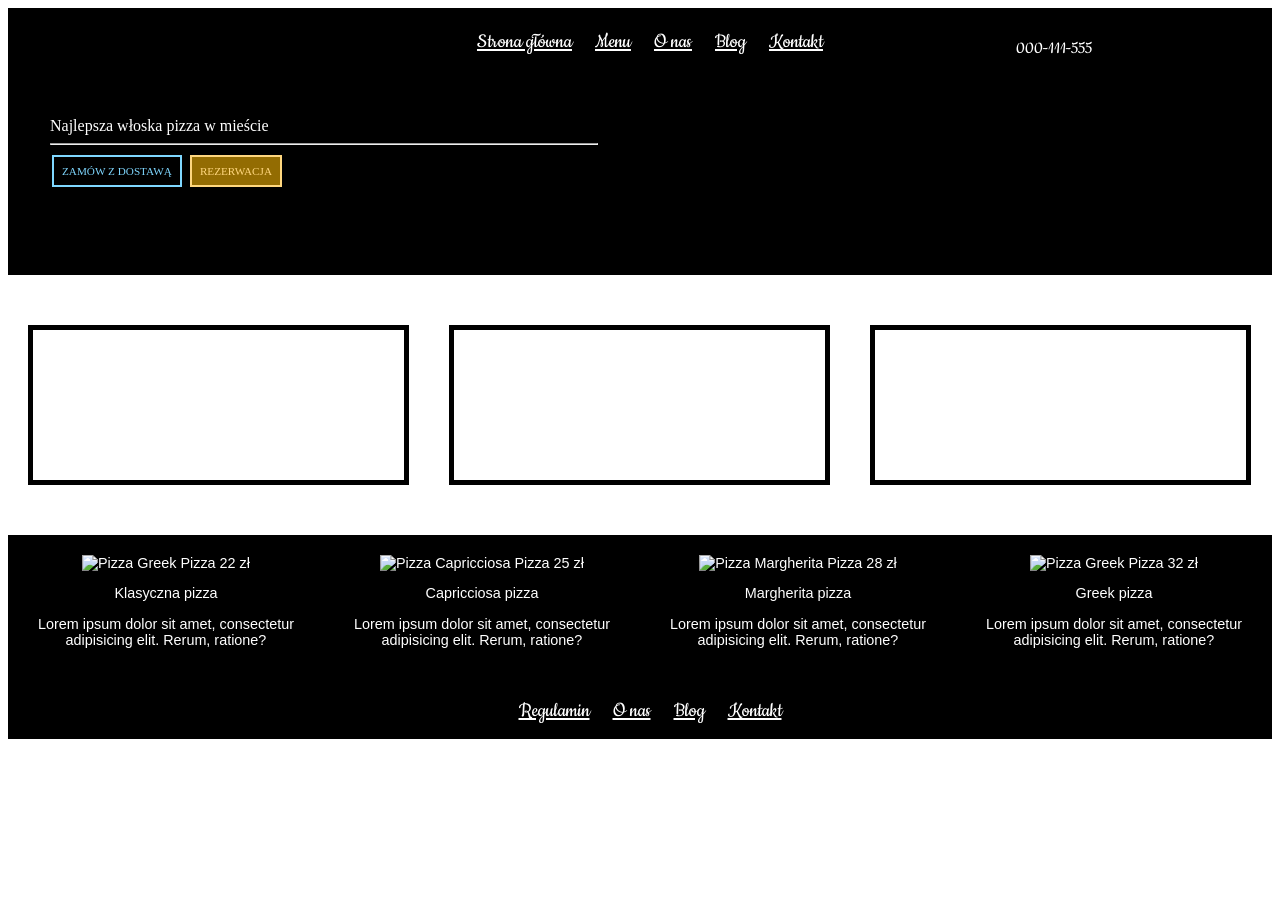
==== Pizzeria/index.html @ 1e578df0 "test respon v3" ====
<!DOCTYPE html>
<html lang="en">
<head>
    <meta charset="UTF-8">
    <meta http-equiv="X-UA-Compatible" content="IE=edge">
    <meta name="viewport" content="width=device-width, initial-scale=1.0">
    <meta name="viewport" content="width=device-width, initial-scale=1.0">

    <title>Pizzeria</title>
    <link rel="stylesheet" href="pizzeria.css">
    <link href="https://fonts.googleapis.com/css2?family=Cookie&display=swap" rel="stylesheet">
</head>
<body>
    <header id="header" class="clearfix">
        <div id="logo">
            <img width="60" src="https://cdn.pixabay.com/photo/2012/04/01/16/51/pizza-23477_960_720.png" alt="">
        </div>
        <nav class="menu">
            <ul>
                <li><a href="#">Strona główna</a></li>
                <li><a href="#">Menu</a></li>
                <li><a href="#">O nas</a></li>
                <li><a href="#">Blog</a></li>
                <li><a href="#">Kontakt</a></li>
            </ul>
        </nav>
        <div class="contact-info">
            <div class="tel">000-111-555</div>
        </div>
    </header>
    <main>
        <div class="slider-box clearfix">
            <div class="slider-half-item">
                <article>
                    Najlepsza włoska pizza w mieście
                    <hr>
                    <section class="button-section">
                        <a href="#" class="button order-button">Zamów z dostawą</a>
                        <a href="#" class="button book-button">Rezerwacja</a>
                    </section>
                </article>   
            </div>
            <div class="slider-half-item pizza-img">
                &nbsp;
            </div>
        </div>
        <div class="advantages-box clearfix">
            <div class="advantages-one-third">
                <div class="column-advantage best-ingredients">
                    <div class="bottom-right">Najlepsze<br>składniki</div>
                </div>
            </div>
            <div class="advantages-one-third">
                <div class="column-advantage original-recipe">
                    <div class="bottom-right">Oryginalna<br>receptura</div>
                </div>
            </div>
            <div class="advantages-one-third">
                <div class="column-advantage fast-delivery">
                    <div class="bottom-right">Szybka<br>dostawa</div>
                </div>
            </div>
        </div>
        <div class="kitchen-menu clearfix">
            <div class="menu-one-forth">
                <img src="https://cdn.pixabay.com/photo/2017/12/05/20/10/pizza-3000285_960_720.png " alt="Pizza">
                Greek Pizza 22 zł
                <article>
                    <p>Klasyczna pizza</p>
                    <p>Lorem ipsum dolor sit amet, consectetur adipisicing elit. Rerum, ratione?
                    </p>
                </article>
            </div>
            <div class="menu-one-forth">
                <img src="https://cdn.pixabay.com/photo/2017/01/03/11/33/pizza-1949183__340.jpg" alt="Pizza">
                Capricciosa Pizza 25 zł
                <article>
                    <p>Capricciosa pizza</p>
                    <p>Lorem ipsum dolor sit amet, consectetur adipisicing elit. Rerum, ratione?
                    </p>
                </article>
            </div>
            <div class="menu-one-forth">
                <img src="https://cdn.pixabay.com/photo/2018/03/06/13/47/food-3203445_960_720.jpg " alt="Pizza">
                Margherita Pizza 28 zł
                <article>
                    <p>Margherita pizza</p>
                    <p>Lorem ipsum dolor sit amet, consectetur adipisicing elit. Rerum, ratione?
                    </p>
                </article>
            </div>
            <div class="menu-one-forth">
                <img src="https://cdn.pixabay.com/photo/2016/05/05/09/19/pizza-1373508_960_720.jpg " alt="Pizza">
                Greek Pizza 32 zł
                <article>
                    <p>Greek pizza</p>
                    <p>Lorem ipsum dolor sit amet, consectetur adipisicing elit. Rerum, ratione?
                    </p>
                </article>
            </div>
        </div>
     </main>
     <footer class="page-footer menu">
        <ul>
            <li><a href="#">Regulamin</a></li>
            <li><a href="#">O nas</a></li>
            <li><a href="#">Blog</a></li>
            <li><a href="#">Kontakt</a></li>
         </ul>
     </footer>
</body>
</html>
---- Pizzeria/pizzeria.css ----
:root {
    box-sizing: border-box;
    color: white;
}
*, ::before, ::after {
    box-sizing: inherit;
}
body {
    background-image: url("https://cdn.pixabay.com/photo/2017/04/05/01/20/wood-2203740_1280.jpg");
}
#header {
    background: black;
    padding: 5px;
    font-family: 'Cookie', cursive;
}
#logo {
    float: left;
    width: 20%;
}
#logo img {
    width: 60px;
    margin-left: 10px;
}
.menu {
    float: left;
    width: 60%;
    text-align: center;  
}
.menu ul li {
    display: inline-block;
    padding-right: 20px;
}
.menu ul li a {
    color: white;
    font-size: 1.4rem;
}
.menu ul li a:hover {
    color: #FFD77F;
}
.contact-info {
    float: left;
    width: 20%;
}
.contact-info .tel {
    font-size: 1.2rem;
    margin: 25px auto 0px;
}
.clearfix::after {
    content: "";
    display: block;
    clear: both;
}
.slider-box {
    height: 200px;
    background-color: black;
}
.slider-half-item {
    width: 50%;
    float: left;
    height: 100%;
    font-family: cursive, Geneva;
    padding: 10px;
}
.slider-half-item article {
    margin: 2rem;
}
.slider-half-item article .button-section {
    margin-top: 1rem;
}
.slider-half-item .button {
    text-transform: uppercase;
    padding: 8px;
    text-decoration: none;
    margin: 2px;
    font-size: 0.7rem;
}

.order-button {
    color: #7FD7FF;
    border: 2px solid #7FD7FF;
}
.book-button {
    color: #FFD77F;
    border: 2px solid #FFD77F;
    background-color: #936c02;
} 
.order-button:hover, .book-button:hover {
    background-color: #333333;
}
.pizza-img {
    background-image: url(https://cdn.pixabay.com/photo/2017/12/09/08/18/pizza-3007395_1280.jpg);
    background-size: cover;
    background-repeat: no-repeat;
    background-position: center center;
}
.advantages-box {
    background-color: transparent;
}
.advantages-one-third {
    width: 33.3%;
    float: left;
    padding: 20px;
    margin: 30px 0px 30px;
}
.column-advantage {
    position: relative;
    height: 160px;
    border: 5px solid black;
    text-align: center;
    color: white;
    background-repeat: no-repeat;
    background-position: center center;
    background-size: cover;
    font-family: cursive, Verdana, Geneva, Tahoma, sans-serif;
}
.best-ingredients {
    background-image: url("https://cdn.pixabay.com/photo/2016/05/24/13/29/olive-oil-1412361__340.jpg");
}
.original-recipe {
    background-image: url("https://cdn.pixabay.com/photo/2016/05/06/12/15/cook-1375788_960_720.jpg");
}
.fast-delivery {
    background-image: url("https://cdn.pixabay.com/photo/2020/02/10/18/31/motor-scooter-4837310_960_720.jpg");
}
.bottom-right {
    position: absolute;
    left: 2%;
    bottom: 10px;
}
.kitchen-menu {
    background-color: black;
}
.menu-one-forth {
    width: 25%;
    float: left;
    font-family: cursive, Verdana, Geneva, Tahoma, sans-serif;
    padding: 20px;
    text-align: center;
    font-size: 0.9rem;
}
.menu-one-forth img {
    width: 100%;
}
.page-footer {
    width: 100%;
    background-color: black;
    font-family: Cookie, cursive;
}

@media screen and (max-width: 768px) {
    #logo {
      width: 40%;
    }
    .menu {
      width: 40%;
    }
    .contact-info {
      width: 20%;
    }
    .menu ul li {
      display: block;
      text-align: center;
      margin-bottom: 10px;
    }
    .button-section {
        position: fixed;
    }
    
  }
  
  @media screen and (max-width: 576px) {
    #logo {
      width: 50%;
    }
    .menu {
      width: 70%;
    }
    .contact-info {
      width: 30%;
    }
    .contact-info .tel {
        position: fixed;
    }

    .slider-half-item {
      width: 100%;
    }
    .menu ul li {
      display: block;
      text-align: center;
      margin-bottom: 10px;
    }
    .menu ul li a {
      font-size: 1.2rem;
    }
    .contact-info .tel {
      font-size: 1rem;
    }
    .button-section {
        position: fixed;
    }
}
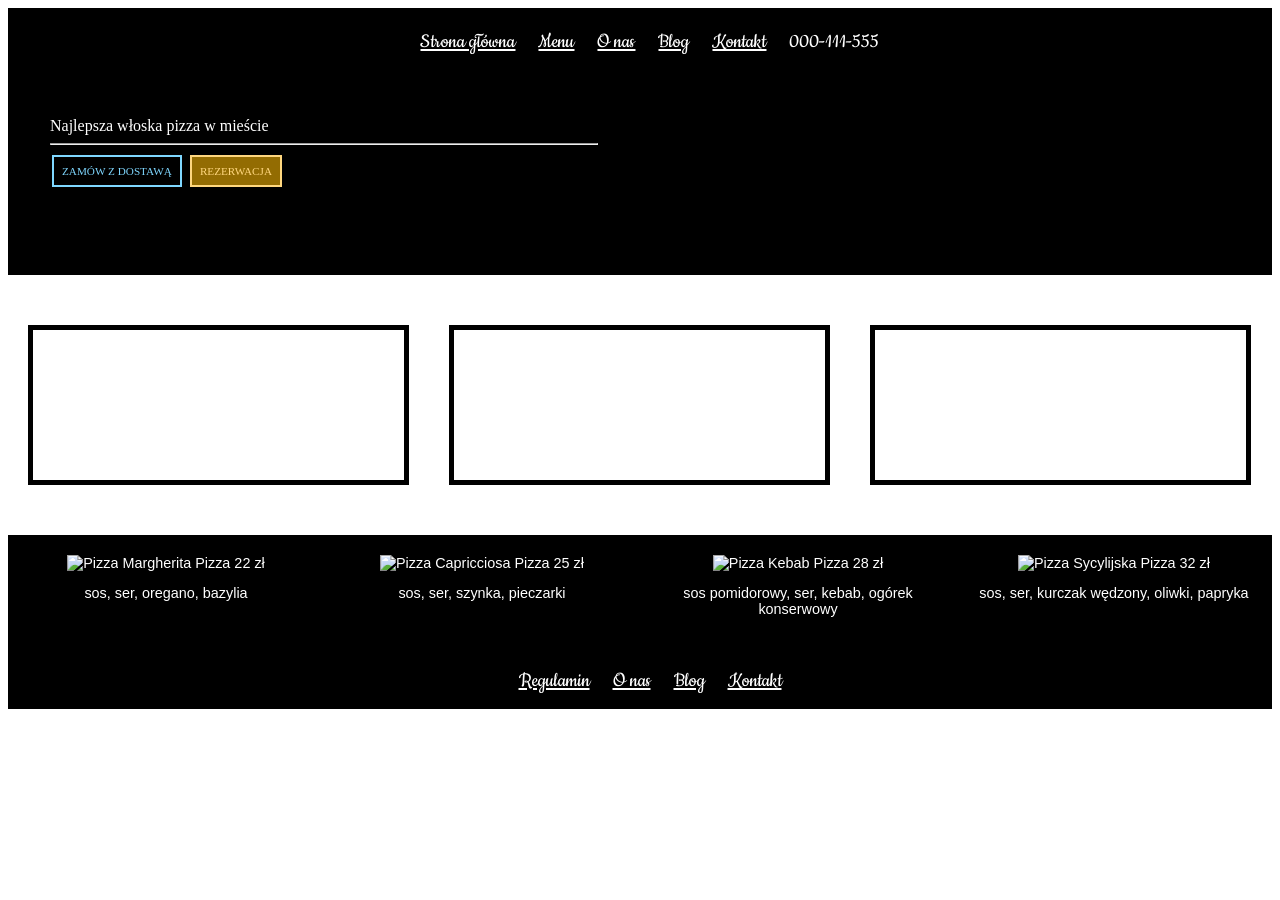
==== commit ccb8263b: "test respon v4 maybe finiall test" ====
--- a/Pizzeria/index.html
+++ b/Pizzeria/index.html
@@ -4,8 +4,6 @@
     <meta charset="UTF-8">
     <meta http-equiv="X-UA-Compatible" content="IE=edge">
     <meta name="viewport" content="width=device-width, initial-scale=1.0">
-    <meta name="viewport" content="width=device-width, initial-scale=1.0">
-
     <title>Pizzeria</title>
     <link rel="stylesheet" href="pizzeria.css">
     <link href="https://fonts.googleapis.com/css2?family=Cookie&display=swap" rel="stylesheet">
@@ -22,11 +20,9 @@
                 <li><a href="#">O nas</a></li>
                 <li><a href="#">Blog</a></li>
                 <li><a href="#">Kontakt</a></li>
+                <li class="contact-info">000-111-555</li>
             </ul>
         </nav>
-        <div class="contact-info">
-            <div class="tel">000-111-555</div>
-        </div>
     </header>
     <main>
         <div class="slider-box clearfix">
@@ -64,10 +60,9 @@
         <div class="kitchen-menu clearfix">
             <div class="menu-one-forth">
                 <img src="https://cdn.pixabay.com/photo/2017/12/05/20/10/pizza-3000285_960_720.png " alt="Pizza">
-                Greek Pizza 22 zł
+                Margherita Pizza 22 zł
                 <article>
-                    <p>Klasyczna pizza</p>
-                    <p>Lorem ipsum dolor sit amet, consectetur adipisicing elit. Rerum, ratione?
+                    <p>sos, ser, oregano, bazylia
                     </p>
                 </article>
             </div>
@@ -75,26 +70,23 @@
                 <img src="https://cdn.pixabay.com/photo/2017/01/03/11/33/pizza-1949183__340.jpg" alt="Pizza">
                 Capricciosa Pizza 25 zł
                 <article>
-                    <p>Capricciosa pizza</p>
-                    <p>Lorem ipsum dolor sit amet, consectetur adipisicing elit. Rerum, ratione?
+                    <p>sos, ser, szynka, pieczarki
                     </p>
                 </article>
             </div>
             <div class="menu-one-forth">
                 <img src="https://cdn.pixabay.com/photo/2018/03/06/13/47/food-3203445_960_720.jpg " alt="Pizza">
-                Margherita Pizza 28 zł
+                Kebab Pizza 28 zł
                 <article>
-                    <p>Margherita pizza</p>
-                    <p>Lorem ipsum dolor sit amet, consectetur adipisicing elit. Rerum, ratione?
+                    <p>sos pomidorowy, ser, kebab, ogórek konserwowy
                     </p>
                 </article>
             </div>
             <div class="menu-one-forth">
                 <img src="https://cdn.pixabay.com/photo/2016/05/05/09/19/pizza-1373508_960_720.jpg " alt="Pizza">
-                Greek Pizza 32 zł
+                Sycylijska Pizza 32 zł
                 <article>
-                    <p>Greek pizza</p>
-                    <p>Lorem ipsum dolor sit amet, consectetur adipisicing elit. Rerum, ratione?
+                    <p>sos, ser, kurczak wędzony, oliwki, papryka
                     </p>
                 </article>
             </div>
@@ -103,10 +95,10 @@
      <footer class="page-footer menu">
         <ul>
             <li><a href="#">Regulamin</a></li>
-            <li><a href="#">O nas</a></li>
-            <li><a href="#">Blog</a></li>
-            <li><a href="#">Kontakt</a></li>
-         </ul>
+            <li><a href="#">O nas</a></li>        
+            <li><a href="#">Blog</a></li>        
+            <li><a href="#">Kontakt</a></li>        
+        </ul>
      </footer>
 </body>
 </html>
--- a/Pizzeria/pizzeria.css
+++ b/Pizzeria/pizzeria.css
@@ -22,7 +22,7 @@
     margin-left: 10px;
 }
 .menu {
-    float: left;
+    float: left; 
     width: 60%;
     text-align: center;  
 }
@@ -34,16 +34,11 @@
     color: white;
     font-size: 1.4rem;
 }
+.menu ul li {
+    font-size: 1.4rem;
+}
 .menu ul li a:hover {
     color: #FFD77F;
-}
-.contact-info {
-    float: left;
-    width: 20%;
-}
-.contact-info .tel {
-    font-size: 1.2rem;
-    margin: 25px auto 0px;
 }
 .clearfix::after {
     content: "";
@@ -154,18 +149,17 @@
     .menu {
       width: 40%;
     }
-    .contact-info {
-      width: 20%;
-    }
     .menu ul li {
       display: block;
       text-align: center;
       margin-bottom: 10px;
     }
     .button-section {
-        position: fixed;
+        position: absolute;
     }
-    
+    .page-footer{
+        width: 100%;
+    }
   }
   
   @media screen and (max-width: 576px) {
@@ -175,13 +169,6 @@
     .menu {
       width: 70%;
     }
-    .contact-info {
-      width: 30%;
-    }
-    .contact-info .tel {
-        position: fixed;
-    }
-
     .slider-half-item {
       width: 100%;
     }
@@ -193,12 +180,10 @@
     .menu ul li a {
       font-size: 1.2rem;
     }
-    .contact-info .tel {
-      font-size: 1rem;
+    .button-section {
+        position: absolute;
     }
-    .button-section {
-        position: fixed;
+    .page-footer{
+        width: 100%;
     }
-}
-  
-
+}
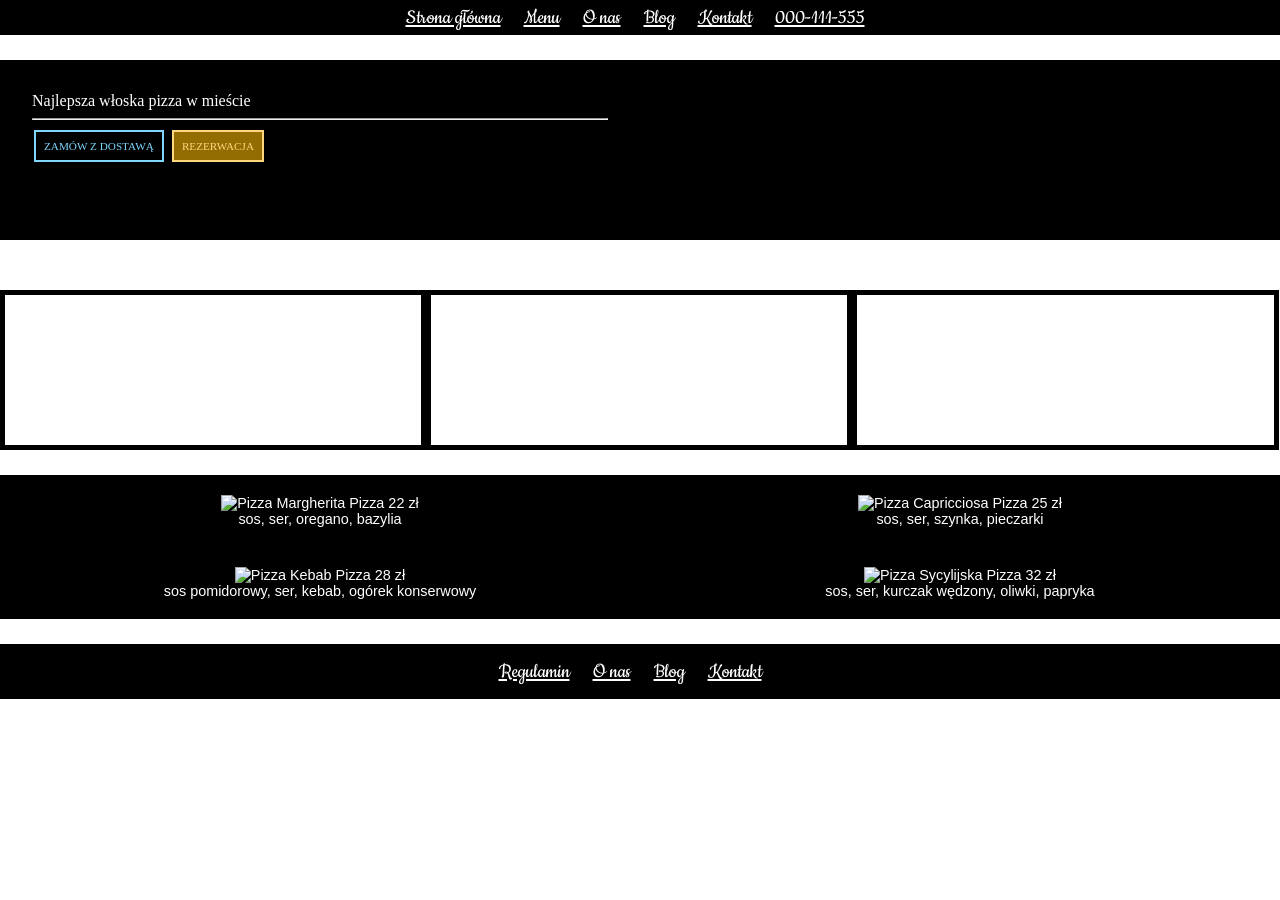
==== commit 0ed4bd8d: "fresh page" ====
--- a/Pizzeria/index.html
+++ b/Pizzeria/index.html
@@ -9,10 +9,7 @@
     <link href="https://fonts.googleapis.com/css2?family=Cookie&display=swap" rel="stylesheet">
 </head>
 <body>
-    <header id="header" class="clearfix">
-        <div id="logo">
-            <img width="60" src="https://cdn.pixabay.com/photo/2012/04/01/16/51/pizza-23477_960_720.png" alt="">
-        </div>
+    <header>
         <nav class="menu">
             <ul>
                 <li><a href="#">Strona główna</a></li>
@@ -20,7 +17,7 @@
                 <li><a href="#">O nas</a></li>
                 <li><a href="#">Blog</a></li>
                 <li><a href="#">Kontakt</a></li>
-                <li class="contact-info">000-111-555</li>
+                <li><a href="#">000-111-555</a></li>
             </ul>
         </nav>
     </header>
@@ -29,29 +26,31 @@
             <div class="slider-half-item">
                 <article>
                     Najlepsza włoska pizza w mieście
-                    <hr>
+                    <hr> 
                     <section class="button-section">
                         <a href="#" class="button order-button">Zamów z dostawą</a>
-                        <a href="#" class="button book-button">Rezerwacja</a>
-                    </section>
+                        <span class="bot-button"><a href="#" class="button book-button">Rezerwacja</a></span>
+                    </section>  <!--guziki do poprawy-->
                 </article>   
             </div>
             <div class="slider-half-item pizza-img">
-                &nbsp;
+                &nbsp; <!--tutaj jest zdjęcie-->
             </div>
         </div>
+
+       
         <div class="advantages-box clearfix">
-            <div class="advantages-one-third">
+            <div class="advantages-one-third part">
                 <div class="column-advantage best-ingredients">
                     <div class="bottom-right">Najlepsze<br>składniki</div>
                 </div>
             </div>
-            <div class="advantages-one-third">
+            <div class="advantages-one-third part">
                 <div class="column-advantage original-recipe">
                     <div class="bottom-right">Oryginalna<br>receptura</div>
                 </div>
             </div>
-            <div class="advantages-one-third">
+            <div class="advantages-one-third part">
                 <div class="column-advantage fast-delivery">
                     <div class="bottom-right">Szybka<br>dostawa</div>
                 </div>
@@ -89,7 +88,7 @@
                     <p>sos, ser, kurczak wędzony, oliwki, papryka
                     </p>
                 </article>
-            </div>
+            </div> 
         </div>
      </main>
      <footer class="page-footer menu">
@@ -98,7 +97,7 @@
             <li><a href="#">O nas</a></li>        
             <li><a href="#">Blog</a></li>        
             <li><a href="#">Kontakt</a></li>        
-        </ul>
+        </ul>      
      </footer>
 </body>
 </html>
--- a/Pizzeria/pizzeria.css
+++ b/Pizzeria/pizzeria.css
@@ -1,30 +1,27 @@
-:root {
+*, ::before, ::after {
+    margin: 0;
+    padding: 0;
+    border: 0;
+    outline: 0;
     box-sizing: border-box;
-    color: white;
-}
-*, ::before, ::after {
-    box-sizing: inherit;
 }
 body {
+    color: white;
+    height: 100vh;
+    display: flex;
+    align-items: center;
+    flex-direction: column;
     background-image: url("https://cdn.pixabay.com/photo/2017/04/05/01/20/wood-2203740_1280.jpg");
 }
-#header {
-    background: black;
+header {
+    font-family: 'Cookie', cursive;
     padding: 5px;
-    font-family: 'Cookie', cursive;
-}
-#logo {
-    float: left;
-    width: 20%;
-}
-#logo img {
-    width: 60px;
-    margin-left: 10px;
+    background-color: black;
+    width: 100vw;
 }
 .menu {
-    float: left; 
-    width: 60%;
-    text-align: center;  
+    text-align: center;
+    width: 100vw;
 }
 .menu ul li {
     display: inline-block;
@@ -32,9 +29,6 @@
 }
 .menu ul li a {
     color: white;
-    font-size: 1.4rem;
-}
-.menu ul li {
     font-size: 1.4rem;
 }
 .menu ul li a:hover {
@@ -46,15 +40,17 @@
     clear: both;
 }
 .slider-box {
-    height: 200px;
+    /* width: 100vw;
+    height: 20vh; */
     background-color: black;
+    margin: 25px 0px;
+    align-items: center;
 }
 .slider-half-item {
-    width: 50%;
+    width: 50vw;
     float: left;
     height: 100%;
     font-family: cursive, Geneva;
-    padding: 10px;
 }
 .slider-half-item article {
     margin: 2rem;
@@ -69,7 +65,17 @@
     margin: 2px;
     font-size: 0.7rem;
 }
-
+hr {
+    display: block;
+    unicode-bidi: isolate;
+    margin-block-start: 0.5em;
+    margin-block-end: 0.5em;
+    margin-inline-start: auto;
+    margin-inline-end: auto;
+    overflow: hidden;
+    border-style: inset;
+    border-width: 1px;
+}
 .order-button {
     color: #7FD7FF;
     border: 2px solid #7FD7FF;
@@ -83,6 +89,8 @@
     background-color: #333333;
 }
 .pizza-img {
+    width: 50vw;
+    height: 20vh;
     background-image: url(https://cdn.pixabay.com/photo/2017/12/09/08/18/pizza-3007395_1280.jpg);
     background-size: cover;
     background-repeat: no-repeat;
@@ -91,11 +99,12 @@
 .advantages-box {
     background-color: transparent;
 }
+
 .advantages-one-third {
-    width: 33.3%;
+    width: 33.3vw;
+    min-width: 225px;
     float: left;
-    padding: 20px;
-    margin: 30px 0px 30px;
+    margin: 25px 0px;
 }
 .column-advantage {
     position: relative;
@@ -122,11 +131,14 @@
     left: 2%;
     bottom: 10px;
 }
+
+
 .kitchen-menu {
     background-color: black;
 }
 .menu-one-forth {
-    width: 25%;
+    width: 50vw;
+    min-width: 250px;
     float: left;
     font-family: cursive, Verdana, Geneva, Tahoma, sans-serif;
     padding: 20px;
@@ -137,53 +149,40 @@
     width: 100%;
 }
 .page-footer {
-    width: 100%;
+    width: 100vw;
     background-color: black;
     font-family: Cookie, cursive;
+    padding: 15px;
+    margin: 25px 0px;
 }
 
-@media screen and (max-width: 768px) {
-    #logo {
-      width: 40%;
+@media screen and (max-width: 675px) {
+    .slider-half-item {
+        width: 100%;
+        text-align: center;
     }
-    .menu {
-      width: 40%;
+    .bot-button {
+        display: inline-block;
+        margin-top: 20px;
     }
-    .menu ul li {
-      display: block;
-      text-align: center;
-      margin-bottom: 10px;
+    .advantages-one-third {
+        float: none;
+        width: 100%;
+        flex-direction: column;
     }
-    .button-section {
-        position: absolute;
+    .menu-one-forth {
+        float: none;
+        width: 100vw;
+        flex-direction: column;
     }
-    .page-footer{
-        width: 100%;
+    .pizza-img {
+        display: none;
+        width: 0px;
+        height: 0px;
     }
-  }
-  
-  @media screen and (max-width: 576px) {
-    #logo {
-      width: 50%;
+    .slider-half-item article {
+       
+        
+        
     }
-    .menu {
-      width: 70%;
-    }
-    .slider-half-item {
-      width: 100%;
-    }
-    .menu ul li {
-      display: block;
-      text-align: center;
-      margin-bottom: 10px;
-    }
-    .menu ul li a {
-      font-size: 1.2rem;
-    }
-    .button-section {
-        position: absolute;
-    }
-    .page-footer{
-        width: 100%;
-    }
-}+}
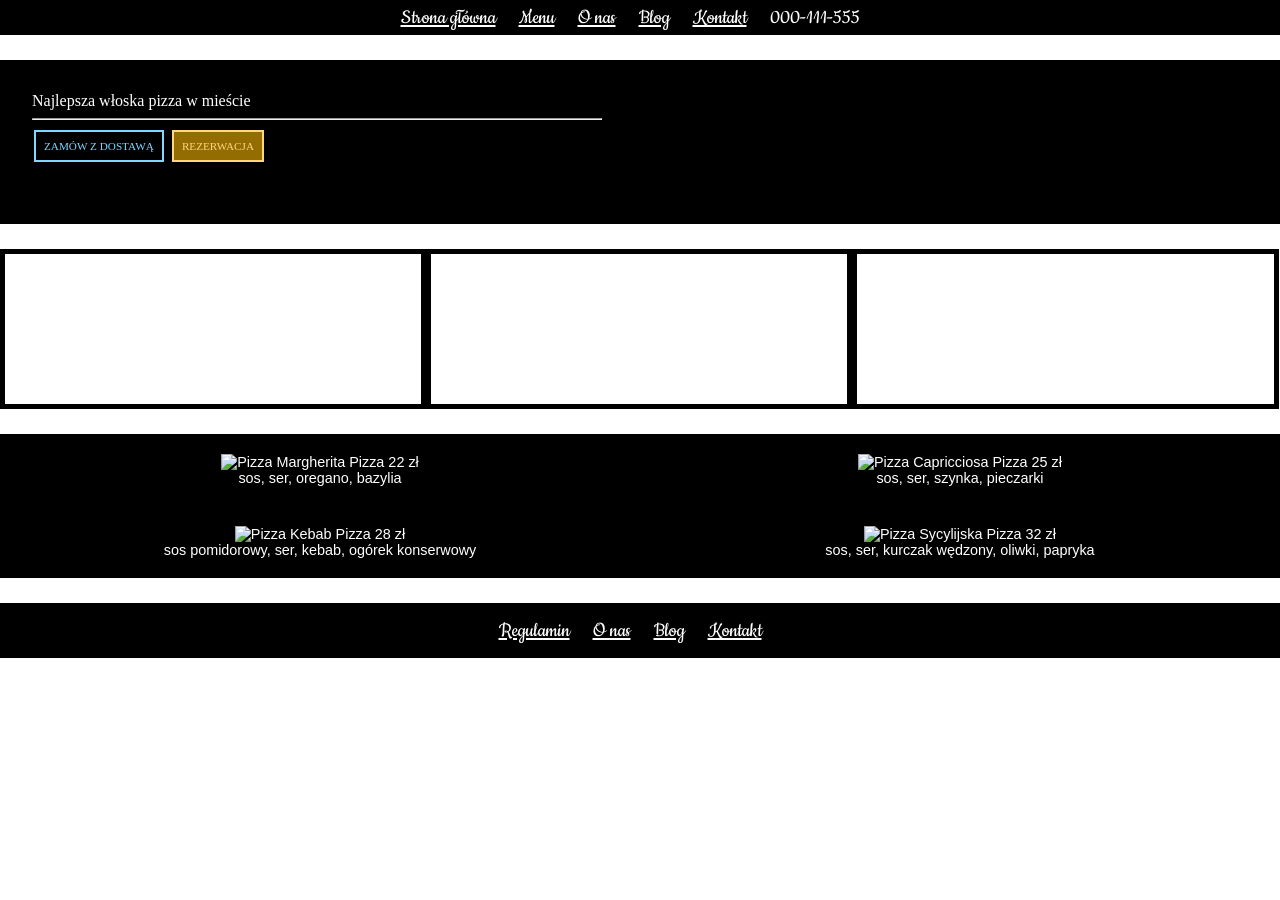
==== commit b3053d78: "new page" ====
--- a/Pizzeria/index.html
+++ b/Pizzeria/index.html
@@ -12,18 +12,18 @@
     <header>
         <nav class="menu">
             <ul>
-                <li><a href="#">Strona główna</a></li>
-                <li><a href="#">Menu</a></li>
-                <li><a href="#">O nas</a></li>
-                <li><a href="#">Blog</a></li>
-                <li><a href="#">Kontakt</a></li>
-                <li><a href="#">000-111-555</a></li>
+                <li><a href="#main">Strona główna</a></li>
+                <li><a href="#menu">Menu</a></li>
+                <li><a href="#about">O nas</a></li>
+                <li><a href="#blog">Blog</a></li>
+                <li><a href="#contact">Kontakt</a></li>
+                <li><a href="#" class="number" type="telephone-number">000-111-555</a></li>
             </ul>
         </nav>
     </header>
     <main>
         <div class="slider-box clearfix">
-            <div class="slider-half-item">
+            <div class="slider-half-item text">
                 <article>
                     Najlepsza włoska pizza w mieście
                     <hr> 
@@ -56,7 +56,7 @@
                 </div>
             </div>
         </div>
-        <div class="kitchen-menu clearfix">
+        <div class="kitchen-menu clearfix" id="menu">
             <div class="menu-one-forth">
                 <img src="https://cdn.pixabay.com/photo/2017/12/05/20/10/pizza-3000285_960_720.png " alt="Pizza">
                 Margherita Pizza 22 zł
--- a/Pizzeria/pizzeria.css
+++ b/Pizzeria/pizzeria.css
@@ -21,7 +21,7 @@
 }
 .menu {
     text-align: center;
-    width: 100vw;
+    width: 100%;
 }
 .menu ul li {
     display: inline-block;
@@ -34,6 +34,9 @@
 .menu ul li a:hover {
     color: #FFD77F;
 }
+.number {
+    text-decoration: none;
+}
 .clearfix::after {
     content: "";
     display: block;
@@ -43,13 +46,13 @@
     /* width: 100vw;
     height: 20vh; */
     background-color: black;
-    margin: 25px 0px;
+    margin: 25px 0px 0px 0px;
     align-items: center;
 }
 .slider-half-item {
-    width: 50vw;
+    width: 49.5vw;
     float: left;
-    height: 100%;
+    height: 18.2vh;
     font-family: cursive, Geneva;
 }
 .slider-half-item article {
@@ -89,15 +92,15 @@
     background-color: #333333;
 }
 .pizza-img {
-    width: 50vw;
-    height: 20vh;
     background-image: url(https://cdn.pixabay.com/photo/2017/12/09/08/18/pizza-3007395_1280.jpg);
     background-size: cover;
     background-repeat: no-repeat;
     background-position: center center;
+    float: right;
 }
 .advantages-box {
     background-color: transparent;
+    width: 100vw;
 }
 
 .advantages-one-third {
@@ -135,6 +138,7 @@
 
 .kitchen-menu {
     background-color: black;
+    width: 100vw;
 }
 .menu-one-forth {
     width: 50vw;
@@ -149,7 +153,7 @@
     width: 100%;
 }
 .page-footer {
-    width: 100vw;
+    width: 100%;
     background-color: black;
     font-family: Cookie, cursive;
     padding: 15px;
@@ -158,16 +162,14 @@
 
 @media screen and (max-width: 675px) {
     .slider-half-item {
-        width: 100%;
+        width: 100vw;
+    }
+    .text {
         text-align: center;
-    }
-    .bot-button {
-        display: inline-block;
-        margin-top: 20px;
     }
     .advantages-one-third {
         float: none;
-        width: 100%;
+        width: 100vw;
         flex-direction: column;
     }
     .menu-one-forth {
@@ -177,12 +179,11 @@
     }
     .pizza-img {
         display: none;
+        height: 0px;
         width: 0px;
-        height: 0px;
     }
-    .slider-half-item article {
-       
-        
-        
-    }
+    .bot-button {
+        margin-top: 20px;
+        display: inline-block;
+    }    
 }
